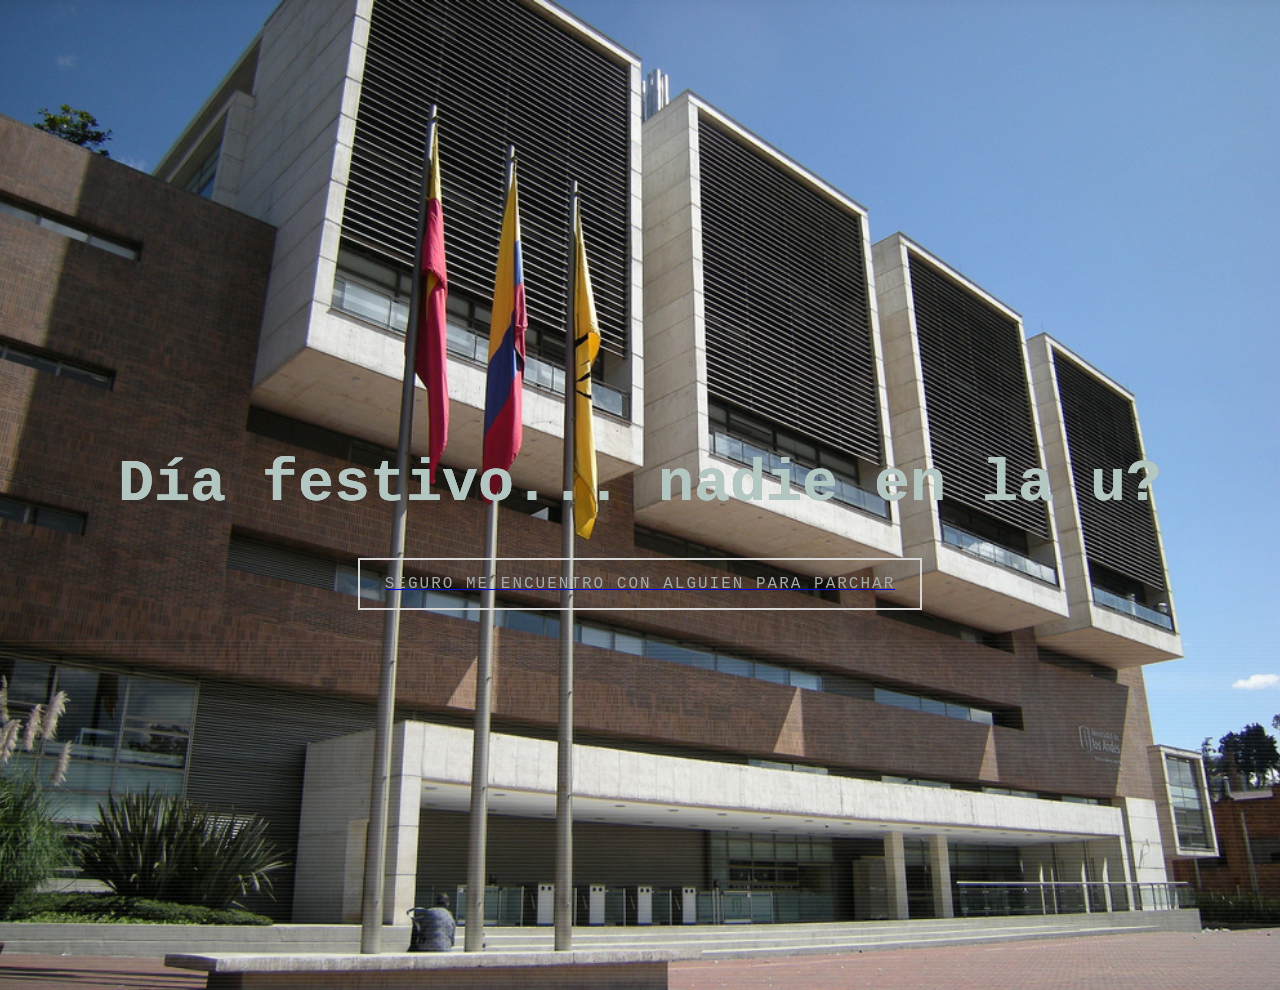
==== index.html @ 980b7d6b "ml y tx y efectos" ====
<!DOCTYPE html>
<html lang="en">
<head>
    <link rel="stylesheet" href="styles/style.css">
    <meta charset="UTF-8">
    <meta name="viewport" content="width=device-width, initial-scale=1.0">
    <title>Día Festivo</title>

    <style>
    body {
      background-image: url("images/fondo u.jpg");
      background-size: cover; 
      background-position: center;
      background-repeat: no-repeat;
      height: 60vh;
      margin: 0;
    }
    </style>
    <h1 data-text="Día festivo... nadie en la u?">Día festivo... nadie en la u?</h1>

    <a href="ML1.html">
    <button class="glitch-btn">
  seguro me encuentro con alguien para parchar
</button>
</a>
</head>
<body>
    
</body>
</html>
---- styles/style.css ----
/* FONDO GENERAL */
body {
  margin: 0;
  background: black;
  color: #b2c6c2;
  font-family: "Orbitron", monospace;

  /* pequeño movimiento glitch */
  animation: glitchScreen 0.2s infinite;
}

/* TEXTO GLITCH */
h1 {
  position: relative;
  font-size: 60px;
  text-align: center;
  margin-top: 50vh;
  animation: flicker 2s infinite;
}

/* CAPAS RGB */
h1::before,
h1::after {
  content: attr(data-text);
  position: absolute;
  left: 0;
  width: 100%;
}

h1::before {
  color: #c0bfc0;
  z-index: -1;
  animation: glitchTop 0.3s infinite;
}

h1::after {
  color: #878787;
  z-index: -2;
  animation: glitchBottom 0.3s infinite;
}

/* ANIMACIONES */
@keyframes glitchTop {
  0% { transform: translate(0); }
  20% { transform: translate(-4px, -4px); }
  40% { transform: translate(-4px, 4px); }
  60% { transform: translate(4px, -4px); }
  80% { transform: translate(4px, 4px); }
  100% { transform: translate(0); }
}

@keyframes glitchBottom {
  0% { transform: translate(0); }
  20% { transform: translate(4px, 4px); }
  40% { transform: translate(4px, -4px); }
  60% { transform: translate(-4px, 4px); }
  80% { transform: translate(-4px, -4px); }
  100% { transform: translate(0); }
}

/* PARPADEO */
@keyframes flicker {
  0%, 100% { opacity: 1; }
  50% { opacity: 0.7; }
  55% { opacity: 0.3; }
  60% { opacity: 1; }
}

/* GLITCH DE TODA LA PANTALLA */
@keyframes glitchScreen {
  0% { transform: translate(0); }
  25% { transform: translate(2px, -2px); }
  50% { transform: translate(-2px, 2px); }
  75% { transform: translate(1px, -1px); }
  100% { transform: translate(0); }
}

/* EFECTO VHS (LINEAS) */
body::after {
  content: "";
  position: fixed;
  width: 100%;
  height: 100%;
  pointer-events: none;

  background: repeating-linear-gradient(
    to bottom,
    rgba(255, 255, 255, 0.05) 0px,
    rgba(255,255,255,0.05) 1px,
    transparent 2px,
    transparent 4px
  );
}

.glitch-btn {
  margin: 40px auto;
  display: block;
  padding: 15px 30px;
  font-size: 16px;
  font-family: "Orbitron", monospace;
  color: #dde3e2;
  background: transparent;
  border: 2px solid #bdc2c1;
  cursor: pointer;
  position: relative;
  text-transform: uppercase;
  letter-spacing: 2px;
  overflow: hidden;
}

/* EFECTO HOVER GLITCH */
.glitch-btn:hover {
  color: black;
  background: #929494;
  box-shadow: 0 0 10px #e2e3e3, 0 0 20px #a7a8a8;
  animation: glitchBtn 0.2s infinite;
}

/* ANIMACIÓN */
@keyframes glitchBtn {
  0% { transform: translate(0); }
  25% { transform: translate(2px, -2px); }
  50% { transform: translate(-2px, 2px); }
  75% { transform: translate(1px, -1px); }
  100% { transform: translate(0); }
}

/* EFECTO EXTRA RGB */
.glitch-btn::before,
.glitch-btn::after {
  content: "seguro me encuentro con alguien para parchar";
  position: absolute;
  left: 0;
  width: 100%;
  opacity: 0;
}

.glitch-btn:hover::before {
  color: #c3bec3;
  opacity: 0.7;
  transform: translate(-2px, -2px);
}

.glitch-btn:hover::after {
  color: #e1e6e6;
  opacity: 0.7;
  transform: translate(2px, 2px);
}

.puerta {
  display: block;
  margin: 100px auto;
  width: 250px;
  cursor: pointer;
  transition: transform 0.3s ease, filter 0.3s ease;
  
  /* estilo retro */
  filter: contrast(1.2) hue-rotate(10deg);
}

/* HOVER = "se abre" */
.puerta:hover {
  transform: scale(1.1) rotateY(15deg);
  filter: brightness(1.5);
}

/* CLICK = efecto glitch rápido */
.puerta:active {
  animation: puertaGlitch 0.2s;
}

@keyframes puertaGlitch {
  0% { transform: translate(0); }
  25% { transform: translate(5px, -5px); }
  50% { transform: translate(-5px, 5px); }
  75% { transform: translate(3px, -3px); }
  100% { transform: translate(0); }
}

.mensaje {
  text-align: center;
  margin-top: 500px;
  font-size: 18px;
  color: #b8ccc8;
  font-family: "Orbitron", monospace;

  /* efecto leve glitch */
  animation: glitchText 1.5s infinite;
}

/* GLITCH SUAVE */
@keyframes glitchText {
  0% { text-shadow: 1px 0 red, -1px 0 blue; }
  20% { text-shadow: -1px -1px red, 1px 1px blue; }
  40% { text-shadow: 1px -1px red, -1px 1px blue; }
  60% { text-shadow: -1px 1px red, 1px -1px blue; }
  80% { text-shadow: 1px 1px red, -1px -1px blue; }
  100% { text-shadow: 1px 0 red, -1px 0 blue; }
}
.glitch-btn {
  margin: 30px auto;
  display: block;
  padding: 15px 25px;
  font-size: 16px;
  font-family: "Orbitron", monospace;
  color: #a5aaa9;
  background: transparent;
  border: 2px solid #d7d7d7;
  cursor: pointer;
  text-transform: uppercase;
  letter-spacing: 2px;
  position: relative;
  overflow: hidden;
  transition: 0.3s;
}

/* hover retro */
.glitch-btn:hover {
  background: #d3d3d3;
  color: black;
  box-shadow: 0 0 15px #e1e1e1;
  transform: scale(1.05);
}

.tv-gif {
  display: block !important;
  margin-top: 80px !important;
  margin-left: auto;
  margin-right: auto;
  width: 300px;
}

  /* look retro */
  filter: contrast(1.3) brightness(0.9);

  /* leve movimiento glitch */
  animation: tvGlitch 0.4s infinite;
}

/* animación tipo pantalla inestable */
@keyframes tvGlitch {
  0% { transform: translate(0); }
  20% { transform: translate(2px, -1px); }
  40% { transform: translate(-2px, 1px); }
  60% { transform: translate(1px, 2px); }
  80% { transform: translate(-1px, -2px); }
  100% { transform: translate(0); }
}
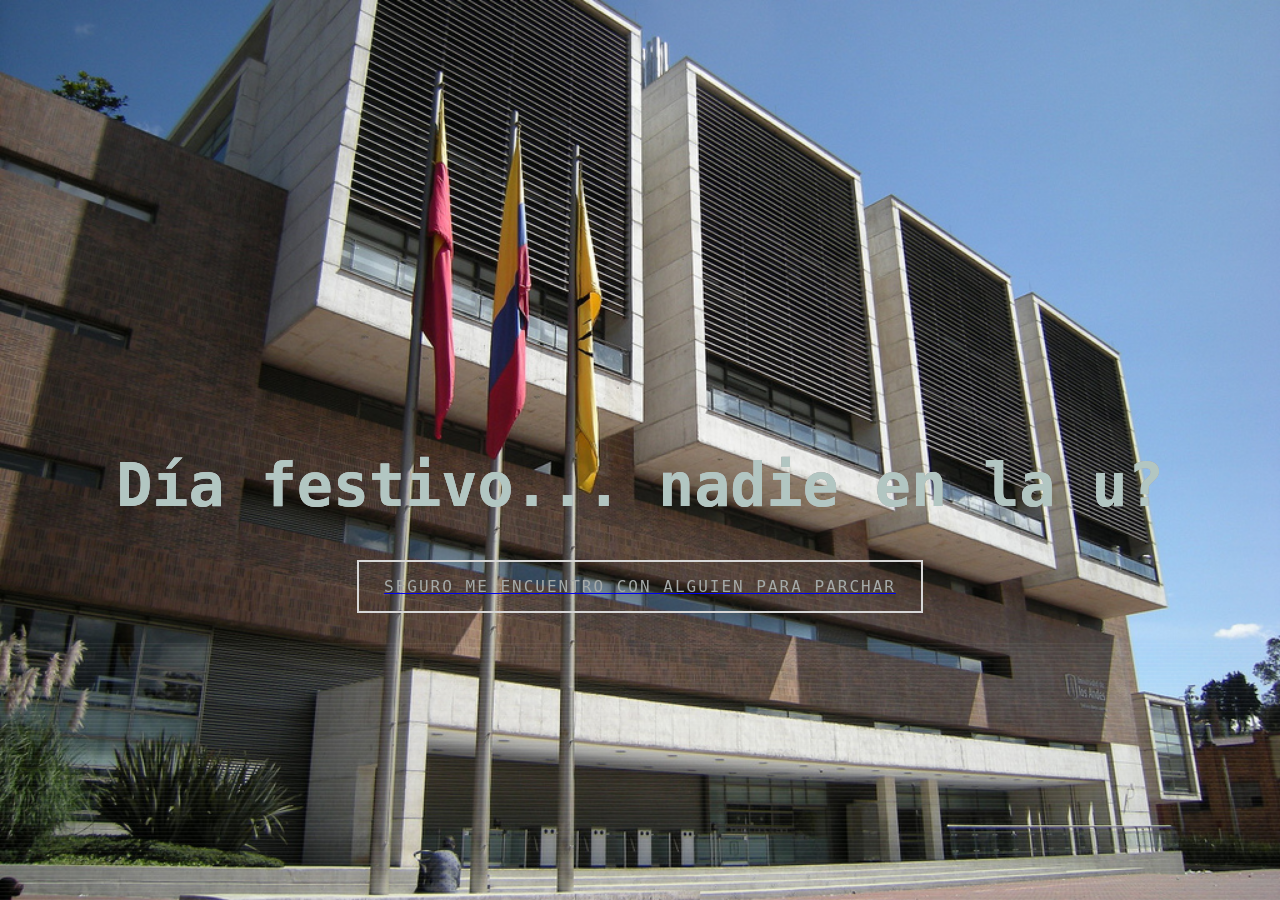
==== commit 50d65d37: "cambios no se guardaron" ====
--- a/index.html
+++ b/index.html
@@ -12,7 +12,7 @@
       background-size: cover; 
       background-position: center;
       background-repeat: no-repeat;
-      height: 60vh;
+      height: 50vh;
       margin: 0;
     }
     </style>
--- a/styles/style.css
+++ b/styles/style.css
@@ -1,15 +1,11 @@
-/* FONDO GENERAL */
 body {
   margin: 0;
   background: black;
   color: #b2c6c2;
   font-family: "Orbitron", monospace;
-
-  /* pequeño movimiento glitch */
   animation: glitchScreen 0.2s infinite;
 }
 
-/* TEXTO GLITCH */
 h1 {
   position: relative;
   font-size: 60px;
@@ -18,7 +14,6 @@
   animation: flicker 2s infinite;
 }
 
-/* CAPAS RGB */
 h1::before,
 h1::after {
   content: attr(data-text);
@@ -39,7 +34,6 @@
   animation: glitchBottom 0.3s infinite;
 }
 
-/* ANIMACIONES */
 @keyframes glitchTop {
   0% { transform: translate(0); }
   20% { transform: translate(-4px, -4px); }
@@ -58,7 +52,6 @@
   100% { transform: translate(0); }
 }
 
-/* PARPADEO */
 @keyframes flicker {
   0%, 100% { opacity: 1; }
   50% { opacity: 0.7; }
@@ -66,7 +59,6 @@
   60% { opacity: 1; }
 }
 
-/* GLITCH DE TODA LA PANTALLA */
 @keyframes glitchScreen {
   0% { transform: translate(0); }
   25% { transform: translate(2px, -2px); }
@@ -75,7 +67,6 @@
   100% { transform: translate(0); }
 }
 
-/* EFECTO VHS (LINEAS) */
 body::after {
   content: "";
   position: fixed;
@@ -108,7 +99,6 @@
   overflow: hidden;
 }
 
-/* EFECTO HOVER GLITCH */
 .glitch-btn:hover {
   color: black;
   background: #929494;
@@ -116,7 +106,6 @@
   animation: glitchBtn 0.2s infinite;
 }
 
-/* ANIMACIÓN */
 @keyframes glitchBtn {
   0% { transform: translate(0); }
   25% { transform: translate(2px, -2px); }
@@ -124,8 +113,6 @@
   75% { transform: translate(1px, -1px); }
   100% { transform: translate(0); }
 }
-
-/* EFECTO EXTRA RGB */
 .glitch-btn::before,
 .glitch-btn::after {
   content: "seguro me encuentro con alguien para parchar";
@@ -153,18 +140,13 @@
   width: 250px;
   cursor: pointer;
   transition: transform 0.3s ease, filter 0.3s ease;
-  
-  /* estilo retro */
   filter: contrast(1.2) hue-rotate(10deg);
 }
 
-/* HOVER = "se abre" */
 .puerta:hover {
   transform: scale(1.1) rotateY(15deg);
   filter: brightness(1.5);
 }
-
-/* CLICK = efecto glitch rápido */
 .puerta:active {
   animation: puertaGlitch 0.2s;
 }
@@ -179,16 +161,12 @@
 
 .mensaje {
   text-align: center;
-  margin-top: 500px;
+  margin-top: 40px;
   font-size: 18px;
   color: #b8ccc8;
   font-family: "Orbitron", monospace;
-
-  /* efecto leve glitch */
   animation: glitchText 1.5s infinite;
 }
-
-/* GLITCH SUAVE */
 @keyframes glitchText {
   0% { text-shadow: 1px 0 red, -1px 0 blue; }
   20% { text-shadow: -1px -1px red, 1px 1px blue; }
@@ -213,8 +191,6 @@
   overflow: hidden;
   transition: 0.3s;
 }
-
-/* hover retro */
 .glitch-btn:hover {
   background: #d3d3d3;
   color: black;
@@ -223,21 +199,15 @@
 }
 
 .tv-gif {
-  display: block !important;
-  margin-top: 80px !important;
-  margin-left: auto;
-  margin-right: auto;
-  width: 300px;
-}
-
-  /* look retro */
-  filter: contrast(1.3) brightness(0.9);
-
-  /* leve movimiento glitch */
+  width: 200px;
+
+  position: relative;
+  left: 150px;
+  top: 300px;
+
   animation: tvGlitch 0.4s infinite;
 }
 
-/* animación tipo pantalla inestable */
 @keyframes tvGlitch {
   0% { transform: translate(0); }
   20% { transform: translate(2px, -1px); }
@@ -245,4 +215,145 @@
   60% { transform: translate(1px, 2px); }
   80% { transform: translate(-1px, -2px); }
   100% { transform: translate(0); }
+}
+.clock-gif {
+  width: 100px;
+
+  position: relative;
+
+  top: 100px;
+  left: 300px;
+
+  filter: contrast(1.2) brightness(0.9) hue-rotate(10deg);
+
+  animation: clockGlitch 0.5s infinite;
+}
+
+@keyframes clockGlitch {
+  0% { transform: translate(0); }
+  20% { transform: translate(2px, -2px); }
+  40% { transform: translate(-2px, 2px); }
+  60% { transform: translate(1px, 1px); }
+  80% { transform: translate(-1px, -1px); }
+  100% { transform: translate(0); }
+}
+
+/* MENSAJE GLITCH */
+.mensaje-objetos{
+  text-align:center;
+  margin-top:40px;
+
+  font-size:22px;
+  color:#c9d1cf;
+
+  font-family:"Orbitron", monospace;
+
+  animation: glitchMensaje 1s infinite;
+}
+
+/* EFECTO RGB */
+@keyframes glitchMensaje {
+
+  0%{
+    text-shadow:
+      2px 0 red,
+      -2px 0 blue;
+  }
+
+  25%{
+    text-shadow:
+      -2px -2px red,
+      2px 2px blue;
+  }
+
+  50%{
+    text-shadow:
+      2px -2px red,
+      -2px 2px blue;
+  }
+
+  75%{
+    text-shadow:
+      -2px 2px red,
+      2px -2px blue;
+  }
+
+  100%{
+    text-shadow:
+      2px 0 red,
+      -2px 0 blue;
+  }
+}
+
+
+/* BOTON NUEVO */
+.glitch-btn2{
+
+  display:block;
+
+  margin:40px auto;
+
+  padding:15px 30px;
+
+  background:transparent;
+
+  border:2px solid #cfd3d2;
+
+  color:#d7dddd;
+
+  font-family:"Orbitron", monospace;
+
+  font-size:16px;
+
+  text-transform:uppercase;
+
+  letter-spacing:2px;
+
+  cursor:pointer;
+
+  transition:0.3s;
+
+  position:relative;
+
+  overflow:hidden;
+}
+
+
+/* HOVER */
+.glitch-btn2:hover{
+
+  background:#d5d8d8;
+
+  color:black;
+
+  box-shadow:
+    0 0 10px #ffffff,
+    0 0 20px #c8c8c8;
+
+  animation: glitchBoton 0.2s infinite;
+}
+
+
+/* GLITCH */
+@keyframes glitchBoton {
+
+  0%{
+    transform:translate(0);
+  }
+
+  25%{
+    transform:translate(2px,-2px);
+  }
+
+  50%{
+    transform:translate(-2px,2px);
+  }
+
+  75%{
+    transform:translate(2px,2px);
+  }
+
+  100%{
+    transform:translate(0);
+  }
 }
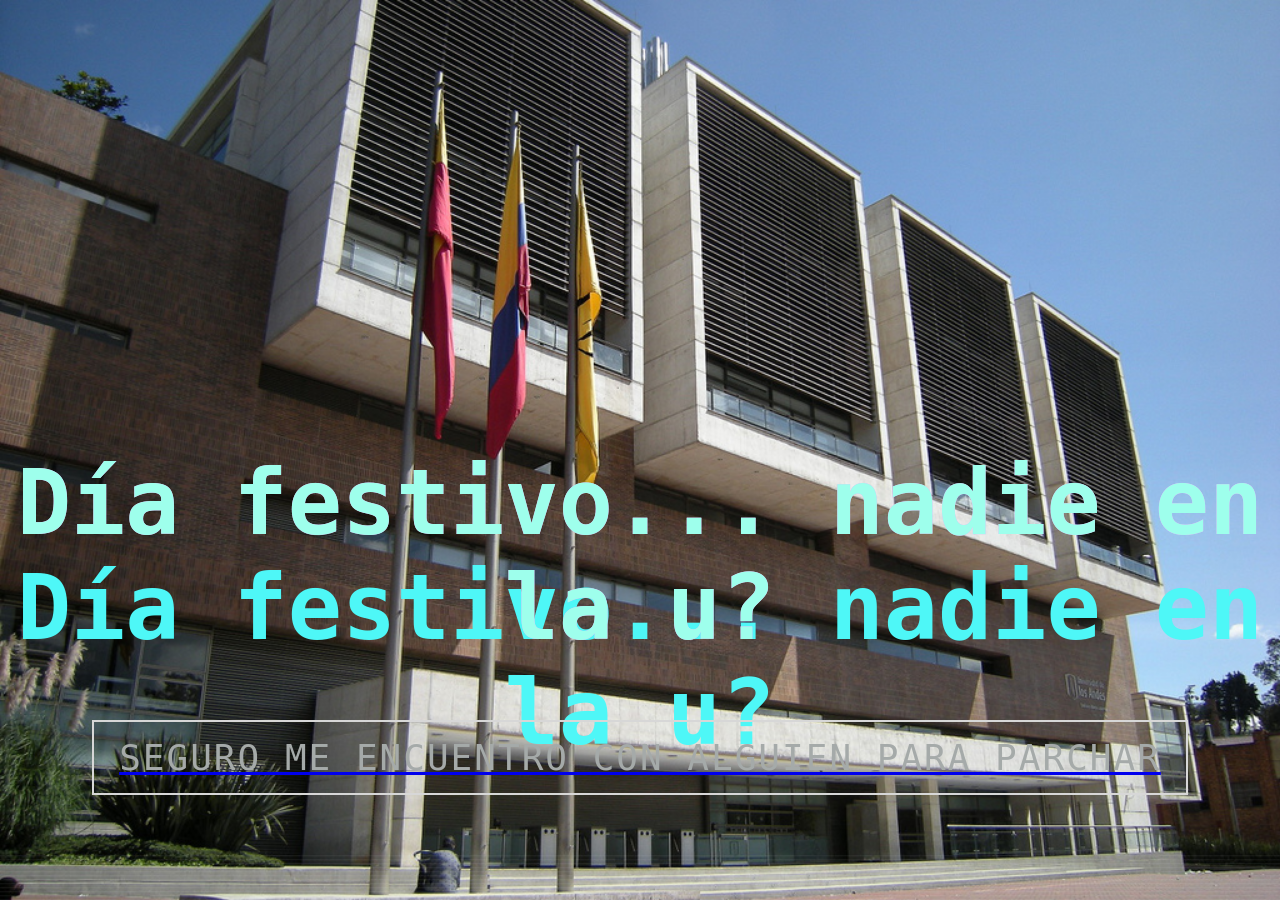
==== commit 1404eaeb: "sonido" ====
--- a/index.html
+++ b/index.html
@@ -23,6 +23,18 @@
   seguro me encuentro con alguien para parchar
 </button>
 </a>
+<audio id="bgm" loop autoplay>
+  <source src="images/Lovely day.mp3" type="audio/mpeg">
+</audio>
+
+<script>
+  window.addEventListener('click', () => {
+    const audio = document.getElementById('bgm');
+    audio.muted = false;
+    audio.play();
+  }, { once: true });
+</script>
+
 </head>
 <body>
     
--- a/styles/style.css
+++ b/styles/style.css
@@ -1,14 +1,14 @@
 body {
   margin: 0;
   background: black;
-  color: #b2c6c2;
+  color: #9effec;
   font-family: "Orbitron", monospace;
   animation: glitchScreen 0.2s infinite;
 }
 
 h1 {
   position: relative;
-  font-size: 60px;
+  font-size: 90px;
   text-align: center;
   margin-top: 50vh;
   animation: flicker 2s infinite;
@@ -23,13 +23,13 @@
 }
 
 h1::before {
-  color: #c0bfc0;
+  color: #ff9fff;
   z-index: -1;
   animation: glitchTop 0.3s infinite;
 }
 
 h1::after {
-  color: #878787;
+  color: #4ef7f7;
   z-index: -2;
   animation: glitchBottom 0.3s infinite;
 }
@@ -86,8 +86,8 @@
 .glitch-btn {
   margin: 40px auto;
   display: block;
-  padding: 15px 30px;
-  font-size: 16px;
+  padding: 35px 50px;
+  font-size: 30px;
   font-family: "Orbitron", monospace;
   color: #dde3e2;
   background: transparent;
@@ -102,7 +102,7 @@
 .glitch-btn:hover {
   color: black;
   background: #929494;
-  box-shadow: 0 0 10px #e2e3e3, 0 0 20px #a7a8a8;
+  box-shadow: 0 0 30px #e3f1f1, 0 0 50px #a7a8a8;
   animation: glitchBtn 0.2s infinite;
 }
 
@@ -161,8 +161,8 @@
 
 .mensaje {
   text-align: center;
-  margin-top: 40px;
-  font-size: 18px;
+  margin-top: 180px;
+  font-size: 35px;
   color: #b8ccc8;
   font-family: "Orbitron", monospace;
   animation: glitchText 1.5s infinite;
@@ -176,10 +176,10 @@
   100% { text-shadow: 1px 0 red, -1px 0 blue; }
 }
 .glitch-btn {
-  margin: 30px auto;
+  margin: 60px auto;
   display: block;
   padding: 15px 25px;
-  font-size: 16px;
+  font-size: 36px;
   font-family: "Orbitron", monospace;
   color: #a5aaa9;
   background: transparent;
@@ -238,12 +238,12 @@
   100% { transform: translate(0); }
 }
 
-/* MENSAJE GLITCH */
+
 .mensaje-objetos{
   text-align:center;
   margin-top:40px;
 
-  font-size:22px;
+  font-size:45px;
   color:#c9d1cf;
 
   font-family:"Orbitron", monospace;
@@ -251,7 +251,7 @@
   animation: glitchMensaje 1s infinite;
 }
 
-/* EFECTO RGB */
+
 @keyframes glitchMensaje {
 
   0%{
@@ -286,12 +286,12 @@
 }
 
 
-/* BOTON NUEVO */
+
 .glitch-btn2{
 
   display:block;
 
-  margin:40px auto;
+  margin:150px auto;
 
   padding:15px 30px;
 
@@ -303,7 +303,7 @@
 
   font-family:"Orbitron", monospace;
 
-  font-size:16px;
+  font-size:26px;
 
   text-transform:uppercase;
 
@@ -319,7 +319,7 @@
 }
 
 
-/* HOVER */
+
 .glitch-btn2:hover{
 
   background:#d5d8d8;
@@ -334,7 +334,6 @@
 }
 
 
-/* GLITCH */
 @keyframes glitchBoton {
 
   0%{
@@ -356,4 +355,336 @@
   100%{
     transform:translate(0);
   }
+}
+
+
+.volver-btn{
+
+  position:fixed;
+
+  top:20px;
+  left:20px;
+
+  padding:12px 24px;
+
+  background:transparent;
+
+  border:2px solid #d2d7d6;
+
+  color:#d7dddd;
+
+  font-family:"Orbitron", monospace;
+
+  font-size:14px;
+
+  text-transform:uppercase;
+
+  letter-spacing:2px;
+
+  cursor:pointer;
+
+  overflow:hidden;
+
+  transition:0.3s;
+
+  z-index:999;
+}
+
+
+.volver-btn:hover{
+
+  background:#d9dddd;
+
+  color:black;
+
+  box-shadow:
+    0 0 10px #ffffff,
+    0 0 20px #cccccc;
+
+  animation: volverGlitch 0.15s infinite;
+}
+
+
+.volver-btn::before,
+.volver-btn::after{
+
+  content:"volver al inicio";
+
+  position:absolute;
+
+  left:0;
+  top:0;
+
+  width:100%;
+  height:100%;
+
+  display:flex;
+
+  align-items:center;
+  justify-content:center;
+
+  opacity:0;
+}
+
+
+.volver-btn:hover::before{
+
+  color:red;
+
+  opacity:0.7;
+
+  transform:translate(-2px,-2px);
+}
+
+
+.volver-btn:hover::after{
+
+  color:cyan;
+
+  opacity:0.7;
+
+  transform:translate(2px,2px);
+}
+
+
+@keyframes volverGlitch{
+
+  0%{
+    transform:translate(0);
+  }
+
+  25%{
+    transform:translate(2px,-2px);
+  }
+
+  50%{
+    transform:translate(-2px,2px);
+  }
+
+  75%{
+    transform:translate(2px,2px);
+  }
+
+  100%{
+    transform:translate(0);
+  }
+}
+
+.hombre-gif {
+  width: 200px;
+
+  position: relative;
+  left: 1400px;
+  top: 300px;
+
+  animation: tvGlitch 0.4s infinite;
+}
+
+@keyframes tvGlitch {
+  0% { transform: translate(0); }
+  20% { transform: translate(2px, -1px); }
+  40% { transform: translate(-2px, 1px); }
+  60% { transform: translate(1px, 2px); }
+  80% { transform: translate(-1px, -2px); }
+  100% { transform: translate(0); }
+}
+
+.espejo-gif {
+  width: 600px;
+
+  position: relative;
+  left: 200px;
+  top: 900px;
+
+  animation: tvGlitch 0.4s infinite;
+}
+
+@keyframes tvGlitch {
+  0% { transform: translate(0); }
+  20% { transform: translate(2px, -1px); }
+  40% { transform: translate(-2px, 1px); }
+  60% { transform: translate(1px, 2px); }
+  80% { transform: translate(-1px, -2px); }
+  100% { transform: translate(0); }
+}
+
+.mensaje-C{
+  text-align: center;
+  margin-top: 10px;
+
+  font-size: 55px;
+  color: #c9d1cf;
+
+  font-family: "Orbitron", monospace;
+
+  animation: glitchMensaje 1s infinite linear;
+}
+
+@keyframes glitchMensaje {
+  0%{
+    text-shadow:
+      2px 0px red,
+      -2px 0px blue;
+  }
+
+  25%{
+    text-shadow:
+      -2px -2px red,
+      2px 2px blue;
+  }
+
+  50%{
+    text-shadow:
+      2px -2px red,
+      -2px 2px blue;
+  }
+
+  75%{
+    text-shadow:
+      -2px 2px red,
+      2px -2px blue;
+  }
+
+  100%{
+    text-shadow:
+      2px 0px red,
+      -2px 0px blue;
+  }
+}
+
+.machine-gif {
+  width: 600px;
+
+  position: relative;
+
+  top: 800px;
+  left: 300px;
+
+  filter: contrast(1.2) brightness(0.9) hue-rotate(10deg);
+
+  animation: machineGlitch 0.5s infinite;
+}
+
+@keyframes machineGlitch {
+  0% { transform: translate(0); }
+  20% { transform: translate(2px, -2px); }
+  40% { transform: translate(-2px, 2px); }
+  60% { transform: translate(1px, 1px); }
+  80% { transform: translate(-1px, -1px); }
+  100% { transform: translate(0); }
+}
+
+.mano-gif {
+  width: 600px;
+
+  position: relative;
+
+  top: 880px;
+  left: 800px;
+
+  filter: contrast(1.2) brightness(0.9) hue-rotate(10deg);
+
+  animation: manoGlitch 0.5s infinite;
+}
+
+@keyframes manoGlitch {
+  0% { transform: translate(0); }
+  20% { transform: translate(2px, -2px); }
+  40% { transform: translate(-2px, 2px); }
+  60% { transform: translate(1px, 1px); }
+  80% { transform: translate(-1px, -1px); }
+  100% { transform: translate(0); }
+}
+
+.hombrecito-gif {
+  width: 500px;
+
+  position: relative;
+
+  top: 700px;
+  left: 800px;
+
+  filter: contrast(1.2) brightness(0.9) hue-rotate(10deg);
+
+  animation: hombrecitoGlitch 0.5s infinite;
+}
+
+@keyframes hombrecitoGlitch {
+  0% { transform: translate(0); }
+  20% { transform: translate(2px, -2px); }
+  40% { transform: translate(-2px, 2px); }
+  60% { transform: translate(1px, 1px); }
+  80% { transform: translate(-1px, -1px); }
+  100% { transform: translate(0); }
+}
+
+.glitch-botonC{
+  text-align: center;
+  display: block;   /* clave: ya no ocupa toda la línea */
+
+  padding: 15px 30px;
+
+  background: transparent;
+  border: 2px solid #cfd3d2;
+
+  color: #d7dddd;
+  font-family: "Orbitron", monospace;
+  font-size: 26px;
+
+  text-transform: uppercase;
+  letter-spacing: 2px;
+
+  cursor: pointer;
+  transition: 0.3s;
+
+  position: relative;
+  overflow: hidden;
+
+  margin: 0 auto; /* elimina el espacio gigante */
+}
+
+/* hover */
+.glitch-botonC:hover{
+  background: #d5d8d8;
+  color: black;
+
+  box-shadow:
+    0 0 10px #ffffff,
+    0 0 20px #c8c8c8;
+
+  animation: glitchBotonC 0.2s infinite;
+}
+
+/* animación (corregida nombre) */
+@keyframes glitchBotonC {
+  0%   { transform: translate(0); }
+  25%  { transform: translate(2px, -2px); }
+  50%  { transform: translate(-2px, 2px); }
+  75%  { transform: translate(2px, 2px); }
+  100% { transform: translate(0); }
+}
+
+.puerta2 {
+  display: block;
+  margin: 100px auto;
+  width: 250px;
+  cursor: pointer;
+  transition: transform 0.3s ease, filter 0.3s ease;
+  filter: contrast(1.2) hue-rotate(10deg);
+}
+
+.puerta2:hover {
+  transform: scale(1.1) rotateY(15deg);
+  filter: brightness(1.5);
+}
+.puerta2:active {
+  animation: puerta2Glitch 0.2s;
+}
+
+@keyframes puerta2Glitch {
+  0% { transform: translate(0); }
+  25% { transform: translate(5px, -5px); }
+  50% { transform: translate(-5px, 5px); }
+  75% { transform: translate(3px, -3px); }
+  100% { transform: translate(0); }
 }
